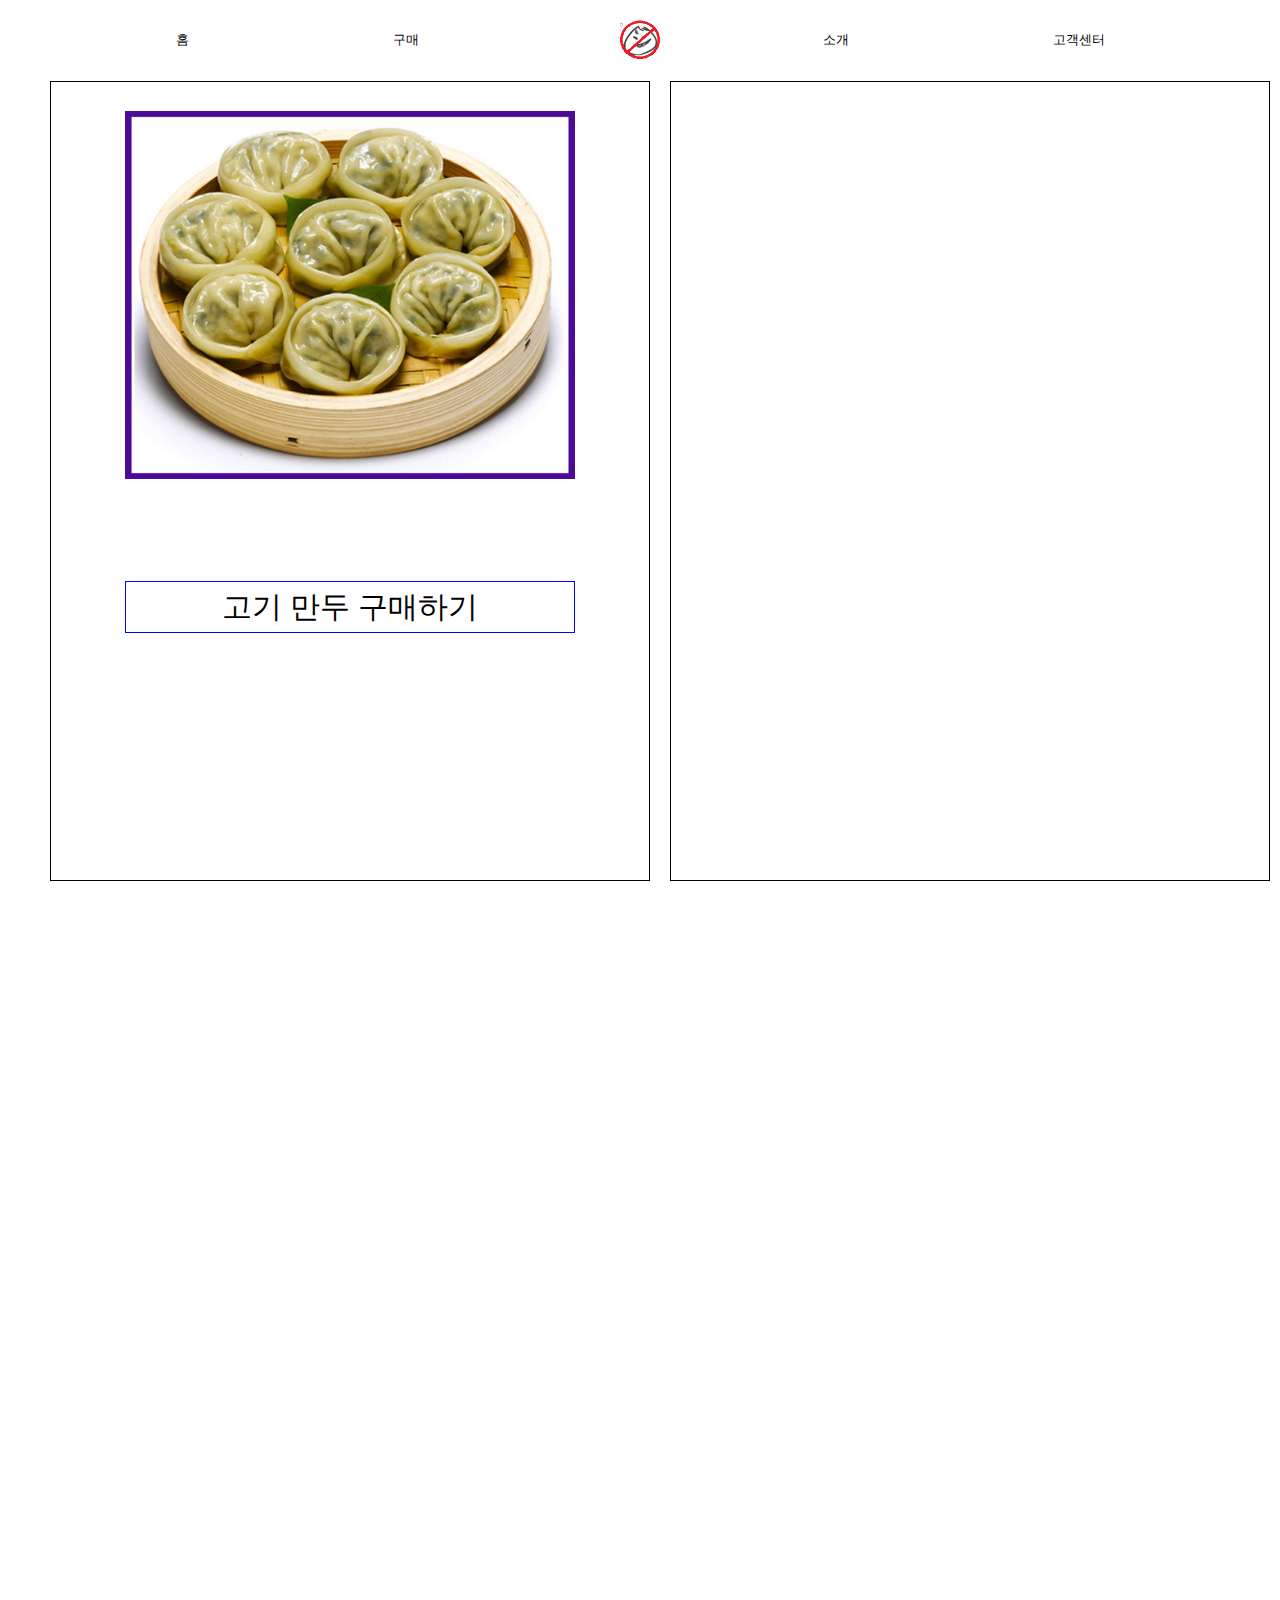
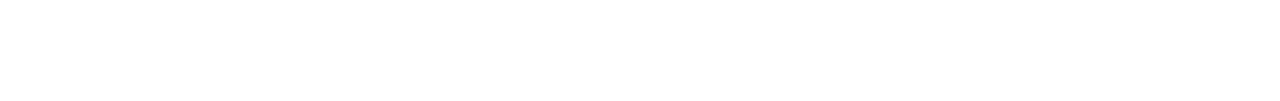
==== buy/index.html @ 38033f43 "first commit" ====
<!DOCTYPE html>
<html lang="en">
<head>
    <meta charset="UTF-8">
    <meta http-equiv="X-UA-Compatible" content="IE=edge">
    <meta name="viewport" content="width=device-width, initial-scale=1.0">
    <title>Buy</title>
    <link rel="stylesheet" href="style.css">
</head>
<body>
    <header class="fixed-header">
        <div class="image logo"><img src="../img/mandu-logo.jpg"></div>
        <ul>
            <li><button><a href="../index.html">홈</a></button></li>
            <li><button><a href="../buy/index.html">구매</a></button></li>
            <li><button><a>소개</a></button></li>
            <li><button><a>고객센터</a></button></li>
        </ul>
    </header>
    <main>
        <section class="mandu-buy-list">
            <div class="buy-go-gi-mandu">
                <img src="../img/2571984057DCADD324-1953117213.jpg">
                <button>고기 만두 구매하기</button>
            </div>
            <div class="buy-kimchi-mandu"></div>
            <div></div>
        </section>
    </main>
</body>
</html>
---- buy/style.css ----
* {
    margin: 0;
    padding: 0;
    border: 0;
}

/* body {
    overflow: hidden scroll;
} */

.fixed-header {
    display: flex;
    position: fixed;
    width: 100%;
    flex-direction: column;
    z-index: 9999;
    background-color: white;
    flex-wrap: wrap;
    max-height: 81px;
    height: 81px;
}

@media screen and (max-width: 1000px){
    .fixed-header ul {
        display: none;
    }
}

.fixed-header ul {
    padding: 30px 0;
    align-self: center;
}

.fixed-header ul li{
    display: inline-block;
}
.fixed-header ul li button {
    background-color: rgb(0, 0, 0, 0);
    cursor: pointer;
}

.fixed-header ul li button a:hover {
    color:rgb(193, 193, 193);
}

.fixed-header ul li:nth-child(2) {
    margin-right: 400px;
}

.fixed-header ul li:not(:last-child, :nth-child(2)) {
    margin-right: 200px;
}


.fixed-header ul li button a{
    text-decoration: none;
    color:black;
}
.logo {
    align-self: center;
    position: fixed;
    padding: 20px 0;
}

.logo img {
    width: 41px;
}
main {
    position: absolute;
    top:81px;
    display: flex;
    /* background-color: black; */
    width: 100%;
}

.mandu-buy-list {
    display: grid;
    gap: 20px;
    grid-template-columns: repeat(3, 600px);
    grid-template-rows: repeat(2, 800px);
    width: 100%;
    margin: 0 50px;
}

@media screen and (max-width:1000px) {
    .mandu-buy-list {
        grid-template-columns: 1fr;
    }
}
@media screen and (max-width:600px){
    .mandu-buy-list{
        margin-left: 0; 
        column-gap: 0;
        margin-right: 0;
    }
    .mandu-buy-list div {
        border-top: 1px solid black;
        border-bottom: 1px solid black;
    }
}

@media screen and (min-width:601px) {
    .mandu-buy-list div {
        border: 1px solid black;
    }
}

.mandu-buy-list div {
    /* background-color: black; */
    display: flex;
    flex-direction: column;
}

.mandu-buy-list div button {
    color:black;
    background-color: rgb(0, 0, 0, 0);
    line-height: 50px;
    font-size: 30px;
    font-weight: lighter;
    width:450px;
    align-self: center;
    position: absolute;
    top: 500px;
    cursor: pointer;
    border: 1px solid blue;
}

.mandu-buy-list div img  {
    align-self: center;    
    width: 450px;
    top: 30px;
    position: absolute;
}
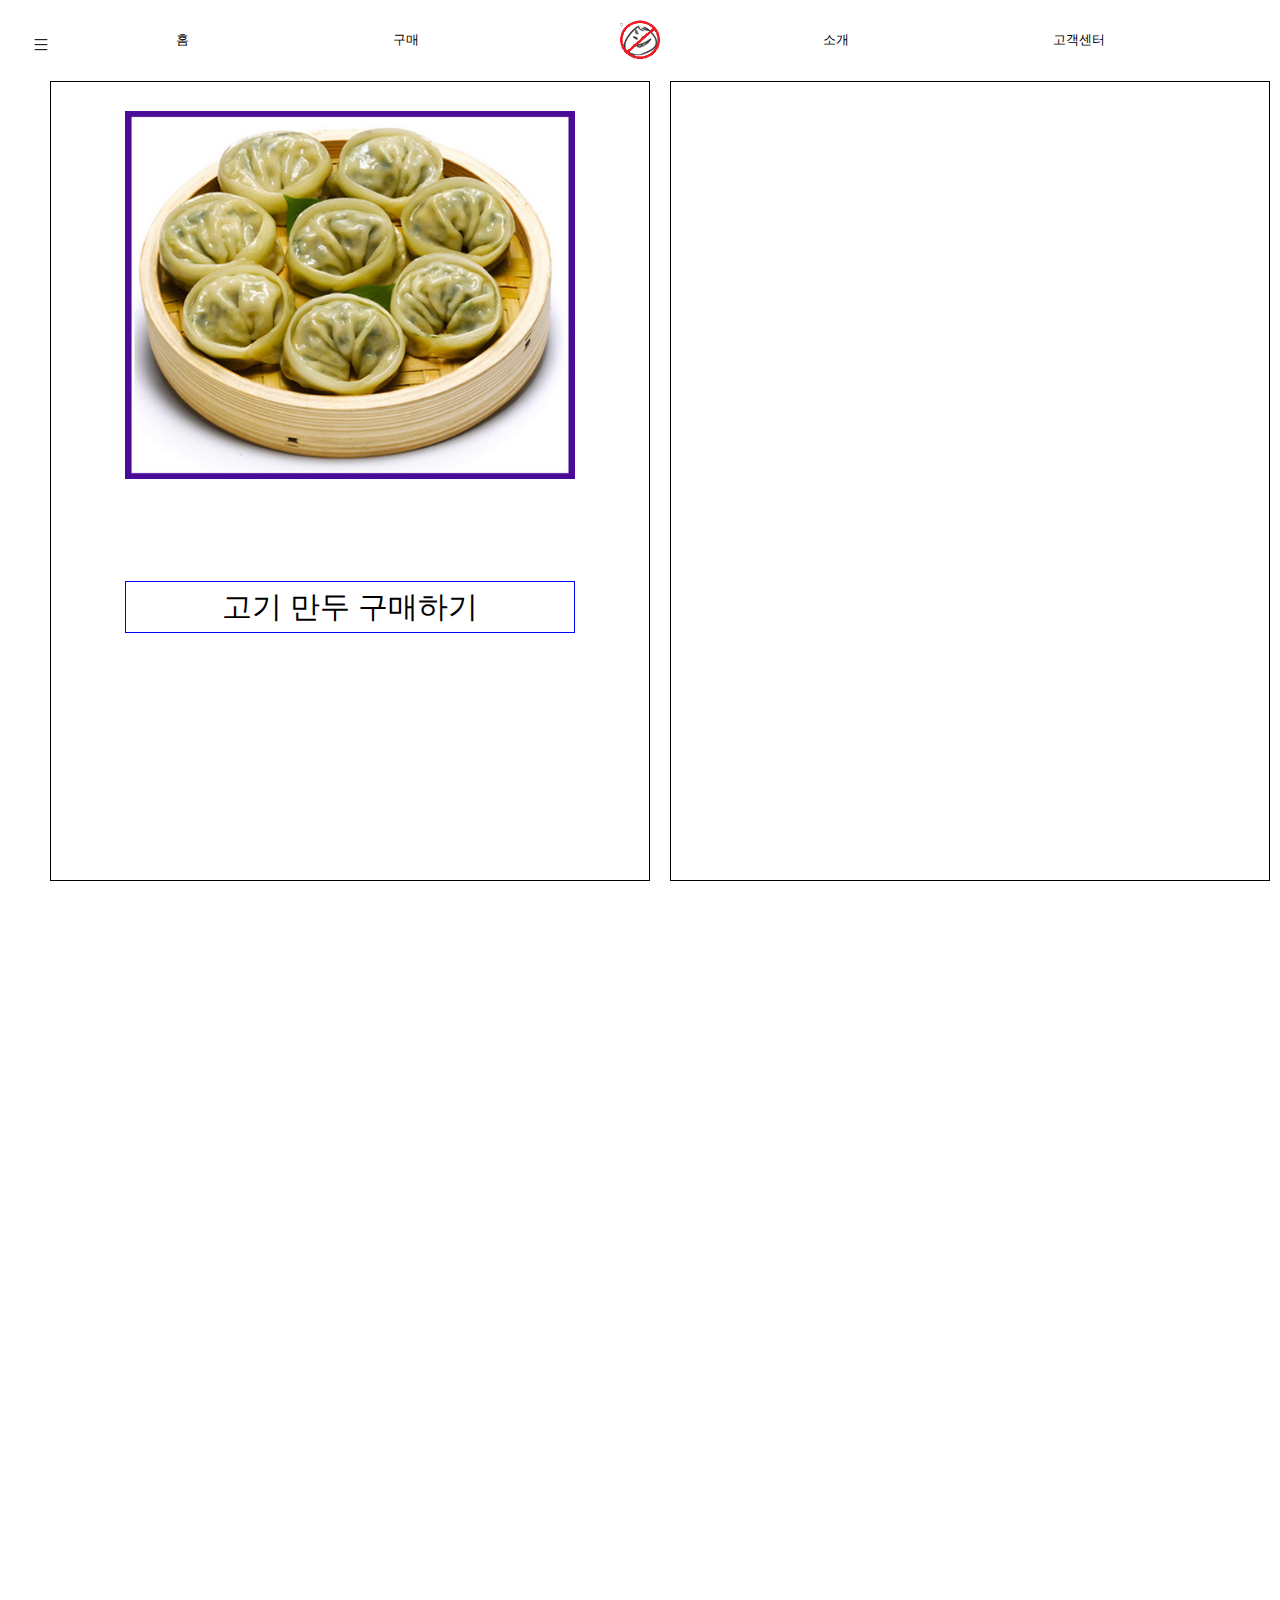
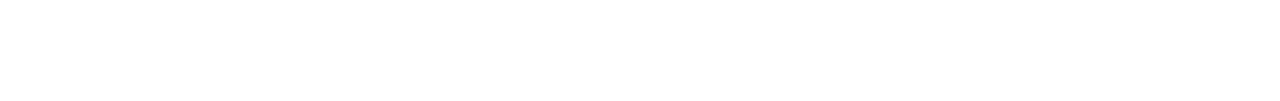
==== commit 2df0267d: "second commit" ====
--- a/buy/index.html
+++ b/buy/index.html
@@ -5,14 +5,15 @@
     <meta http-equiv="X-UA-Compatible" content="IE=edge">
     <meta name="viewport" content="width=device-width, initial-scale=1.0">
     <title>Buy</title>
-    <link rel="stylesheet" href="style.css">
+    <link rel="stylesheet" href="CSS/style.css">
 </head>
 <body>
     <header class="fixed-header">
         <div class="image logo"><img src="../img/mandu-logo.jpg"></div>
+                <div class="menu-button">ㅡ<br>ㅡ<br>ㅡ</div>       
         <ul>
-            <li><button><a href="../index.html">홈</a></button></li>
-            <li><button><a href="../buy/index.html">구매</a></button></li>
+            <li><button><a href="../">홈</a></button></li>
+            <li><button><a href="../buy/">구매</a></button></li>
             <li><button><a>소개</a></button></li>
             <li><button><a>고객센터</a></button></li>
         </ul>
--- a/buy/CSS/style.css
+++ b/buy/CSS/style.css
@@ -0,0 +1,154 @@
+* {
+    margin: 0;
+    padding: 0;
+    border: 0;
+}
+
+body {
+    overflow: hidden scroll;
+}
+
+
+
+.fixed-header {
+    display: flex;
+    position: fixed;
+    width: 100%;
+    flex-direction: column;
+    z-index: 9999;
+    background-color: white;
+    flex-wrap: wrap;
+    max-height: 81px;
+    min-height: 81px;
+}
+
+@media screen and (max-width: 1000px) {
+    .fixed-header ul {
+        display: none;
+    }
+}
+
+.fixed-header ul {
+    padding: 30px 0;
+    align-self: center;
+}
+
+.fixed-header ul li {
+    display: inline-block;
+}
+
+.fixed-header ul li button {
+    background-color: rgb(0, 0, 0, 0);
+    cursor: pointer;
+}
+
+.fixed-header ul li button a:hover {
+    color: rgb(193, 193, 193);
+}
+
+.fixed-header ul li:nth-child(2) {
+    margin-right: 400px;
+}
+
+.fixed-header ul li:not(:last-child, :nth-child(2)) {
+    margin-right: 200px;
+}
+
+
+.fixed-header ul li button a {
+    text-decoration: none;
+    color: black;
+}
+
+.menu-button {
+    height: 81px;
+    display: flex;
+    align-items: center;
+    justify-content: center;
+    cursor: pointer;
+    line-height: 5px;
+    width: 81px;
+    position: fixed;
+}
+
+@media screen and (max-width:1000px) {
+    .menu-button {
+        display: flex;
+    }
+}
+
+.logo {
+    align-self: center;
+    position: fixed;
+    padding: 20px 0;
+}
+
+.logo img {
+    width: 41px;
+}
+main {
+    position: absolute;
+    top:81px;
+    display: flex;
+    /* background-color: black; */
+    width: 100%;
+}
+
+.mandu-buy-list {
+    display: grid;
+    gap: 20px;
+    grid-template-columns: repeat(3, 600px);
+    grid-template-rows: repeat(2, 800px);
+    width: 100%;
+    margin: 0 50px;
+}
+
+@media screen and (max-width:1000px) {
+    .mandu-buy-list {
+        grid-template-columns: 1fr;
+    }
+}
+@media screen and (max-width:600px){
+    .mandu-buy-list{
+        margin-left: 0; 
+        column-gap: 0;
+        margin-right: 0;
+    }
+    .mandu-buy-list div {
+        border-top: 1px solid black;
+        border-bottom: 1px solid black;
+    }
+}
+
+@media screen and (min-width:601px) {
+    .mandu-buy-list div {
+        border: 1px solid black;
+    }
+}
+
+.mandu-buy-list div {
+    /* background-color: black; */
+    display: flex;
+    flex-direction: column;
+}
+
+.mandu-buy-list div button {
+    color:black;
+    background-color: rgb(0, 0, 0, 0);
+    line-height: 50px;
+    font-size: 30px;
+    font-weight: lighter;
+    width:450px;
+    align-self: center;
+    position: absolute;
+    top: 500px;
+    cursor: pointer;
+    border: 1px solid blue;
+}
+
+.mandu-buy-list div img  {
+    align-self: center;    
+    width: 450px;
+    top: 30px;
+    position: absolute;
+}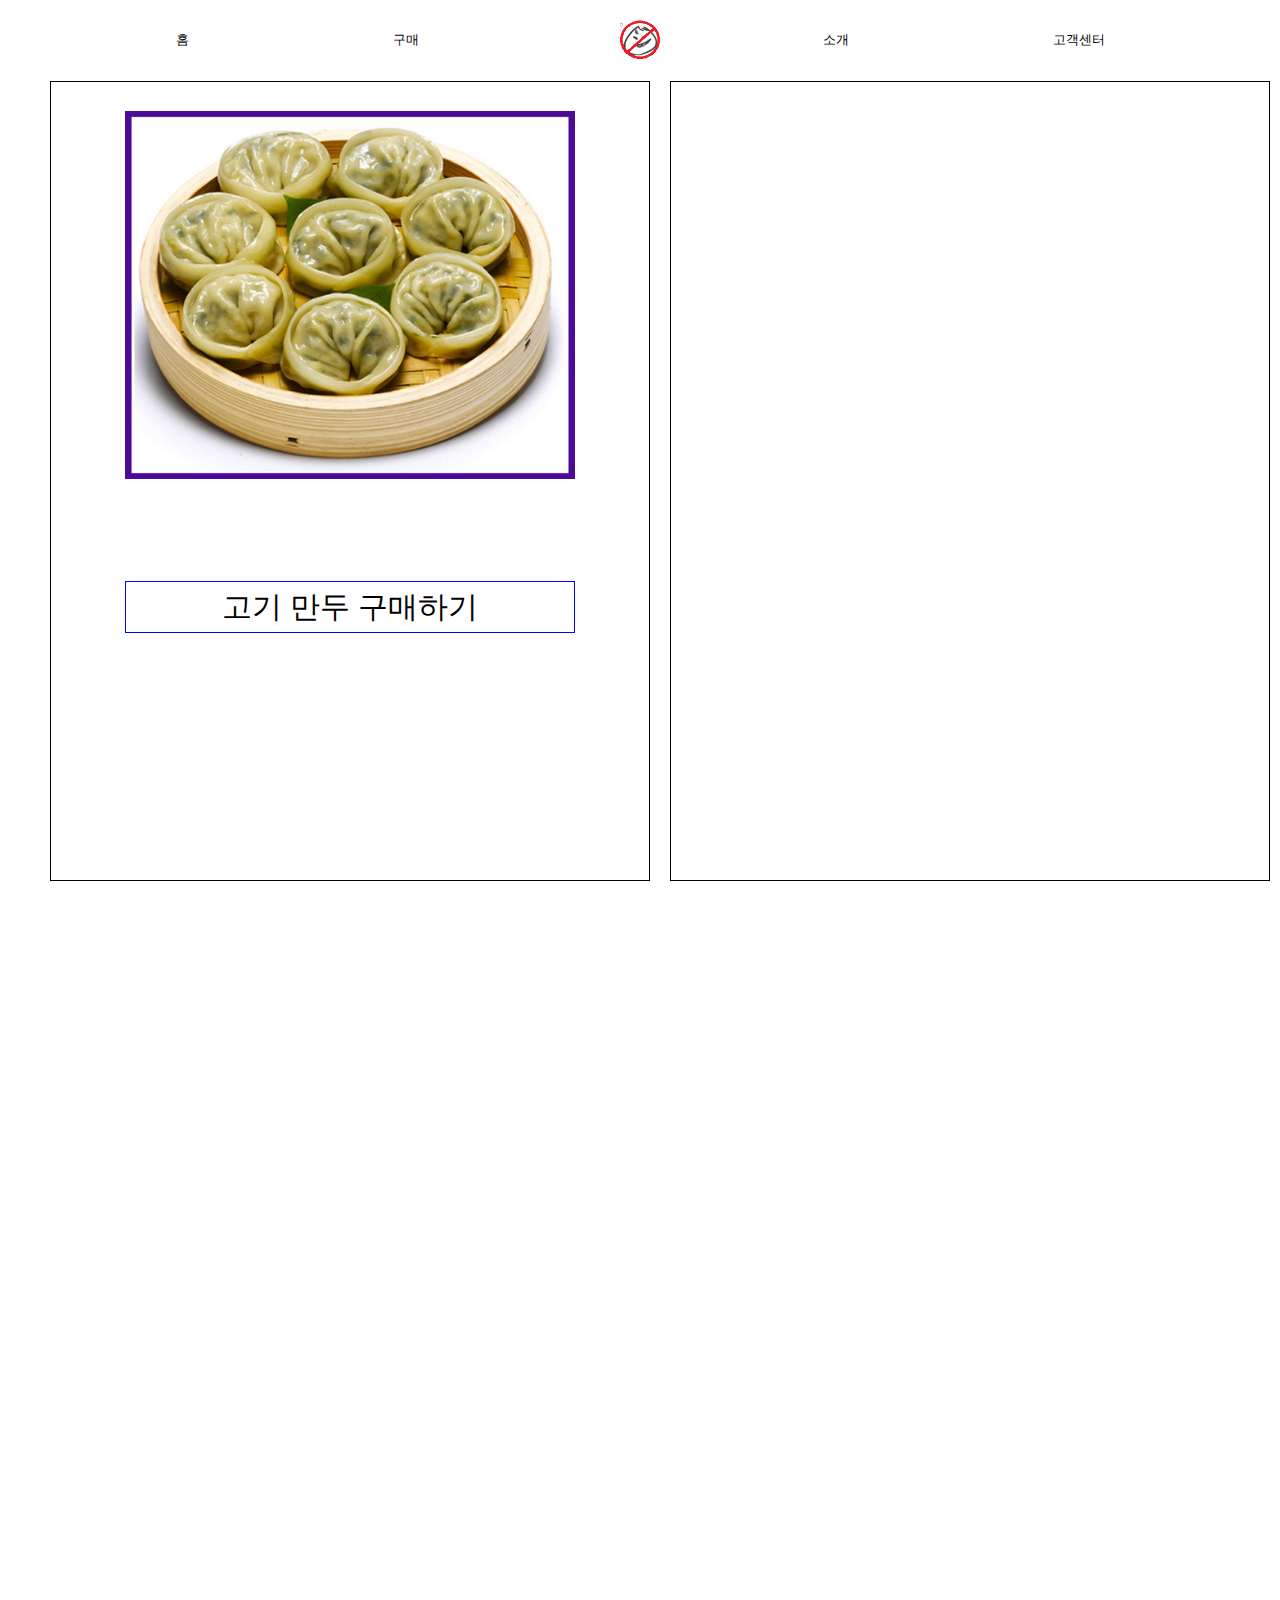
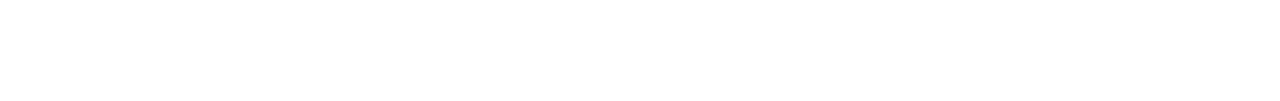
==== commit df01d242: "third commit" ====
--- a/buy/index.html
+++ b/buy/index.html
@@ -6,11 +6,20 @@
     <meta name="viewport" content="width=device-width, initial-scale=1.0">
     <title>Buy</title>
     <link rel="stylesheet" href="CSS/style.css">
+    <link rel="stylesheet" href="CSS/Menu-Header.css">
 </head>
 <body>
     <header class="fixed-header">
+        <header class="side-menu-bar hidden">
+            <ul>
+                <li><button><a href="">홈</a></button></li>
+                <li><button><a href="buy/">구매</a></button></li>
+                <li><button><a>소개</a></button></li>
+                <li><button><a>고객센터</a></button></li>
+            </ul>
+        </header>
         <div class="image logo"><img src="../img/mandu-logo.jpg"></div>
-                <div class="menu-button">ㅡ<br>ㅡ<br>ㅡ</div>       
+        <div class="menu-button">ㅡ<br>ㅡ<br>ㅡ</div> 
         <ul>
             <li><button><a href="../">홈</a></button></li>
             <li><button><a href="../buy/">구매</a></button></li>
@@ -28,5 +37,6 @@
             <div></div>
         </section>
     </main>
+    <script src="Js/Menu-Button.js"></script>
 </body>
 </html>--- a/buy/CSS/style.css
+++ b/buy/CSS/style.css
@@ -9,83 +9,6 @@
 }
 
 
-
-.fixed-header {
-    display: flex;
-    position: fixed;
-    width: 100%;
-    flex-direction: column;
-    z-index: 9999;
-    background-color: white;
-    flex-wrap: wrap;
-    max-height: 81px;
-    min-height: 81px;
-}
-
-@media screen and (max-width: 1000px) {
-    .fixed-header ul {
-        display: none;
-    }
-}
-
-.fixed-header ul {
-    padding: 30px 0;
-    align-self: center;
-}
-
-.fixed-header ul li {
-    display: inline-block;
-}
-
-.fixed-header ul li button {
-    background-color: rgb(0, 0, 0, 0);
-    cursor: pointer;
-}
-
-.fixed-header ul li button a:hover {
-    color: rgb(193, 193, 193);
-}
-
-.fixed-header ul li:nth-child(2) {
-    margin-right: 400px;
-}
-
-.fixed-header ul li:not(:last-child, :nth-child(2)) {
-    margin-right: 200px;
-}
-
-
-.fixed-header ul li button a {
-    text-decoration: none;
-    color: black;
-}
-
-.menu-button {
-    height: 81px;
-    display: flex;
-    align-items: center;
-    justify-content: center;
-    cursor: pointer;
-    line-height: 5px;
-    width: 81px;
-    position: fixed;
-}
-
-@media screen and (max-width:1000px) {
-    .menu-button {
-        display: flex;
-    }
-}
-
-.logo {
-    align-self: center;
-    position: fixed;
-    padding: 20px 0;
-}
-
-.logo img {
-    width: 41px;
-}
 main {
     position: absolute;
     top:81px;
@@ -151,4 +74,8 @@
     width: 450px;
     top: 30px;
     position: absolute;
+}
+
+.hidden {
+    display: none;
 }--- a/buy/CSS/Menu-Header.css
+++ b/buy/CSS/Menu-Header.css
@@ -0,0 +1,154 @@
+* {
+    margin: 0;
+    padding: 0;
+    border: 0;
+}
+
+body {
+    overflow: hidden scroll;
+}
+
+
+
+.fixed-header {
+    display: flex;
+    position: fixed;
+    width: 100%;
+    flex-direction: column;
+    z-index: 9999;
+    background-color: white;
+    flex-wrap: wrap;
+    max-height: 81px;
+    min-height: 81px;
+    user-select: none;
+}
+
+@media screen and (max-width: 1000px) {
+    .fixed-header > ul {
+        display: none;
+    }
+}
+
+.fixed-header > ul {
+    padding: 30px 0;
+    align-self: center;
+}
+
+.fixed-header > ul li {
+    display: inline-block;
+}
+
+.fixed-header > ul li button {
+    background-color: rgb(0, 0, 0, 0);
+    cursor: pointer;
+}
+
+.fixed-header > ul li button a:hover {
+    color: rgb(193, 193, 193);
+}
+
+.fixed-header > ul li:nth-child(2) {
+    margin-right: 400px;
+}
+
+.fixed-header > ul li:not(:last-child, :nth-child(2)) {
+    margin-right: 200px;
+}
+
+
+.fixed-header > ul li button a {
+    text-decoration: none;
+    color: black;
+}
+
+.fixed-header > ul {
+    padding: 30px 0;
+    align-self: center;
+}
+
+.fixed-header > ul li {
+    display: inline-block;
+}
+
+.fixed-header > ul li button {
+    background-color: rgb(0, 0, 0, 0);
+    cursor: pointer;
+}
+
+.fixed-header > ul li button a:hover {
+    color: rgb(193, 193, 193);
+} 
+.side-menu-bar {
+    position:fixed;
+    height: 100vh;
+    width: 30vh;
+    background-color: rgba(238, 238, 238, 0.582);
+    z-index: 9999;
+}
+.side-menu-bar ul {
+    display: flex;
+    flex-direction: column;
+    padding: 30px 0;
+
+    align-self: center;
+    margin-top: 50px;
+}
+
+.side-menu-bar ul li {
+    border-top: 1px solid black;
+    border-bottom: 1px solid black;
+    display: inline-block;
+    line-height: 50px;
+}
+
+
+.side-menu-bar ul li button {
+    background-color: rgb(0, 0, 0, 0);
+    cursor: pointer;
+        margin-left: 10vh;
+}
+
+.side-menu-bar ul li button a:hover {
+    color: rgb(193, 193, 193);
+}
+
+.side-menu-bar  ul li button a {
+    text-decoration: none;
+    font-weight: bold;
+    color: black;
+}
+
+
+
+.menu-button {
+    height: 81px;
+    display: none;
+    align-items: center;
+    justify-content: center;
+    cursor: pointer;
+    line-height: 5px;
+    width: 81px;
+    position: fixed;
+    z-index: 9999;
+}
+
+@media screen and (max-width:1000px) {
+    .menu-button {
+        display: flex;
+    }
+}
+
+
+.logo {
+    align-self: center;
+    position: fixed;
+    padding: 20px 0;
+}
+
+.logo img {
+    width: 41px;
+}
+
+.hidden {
+    display: none;
+}